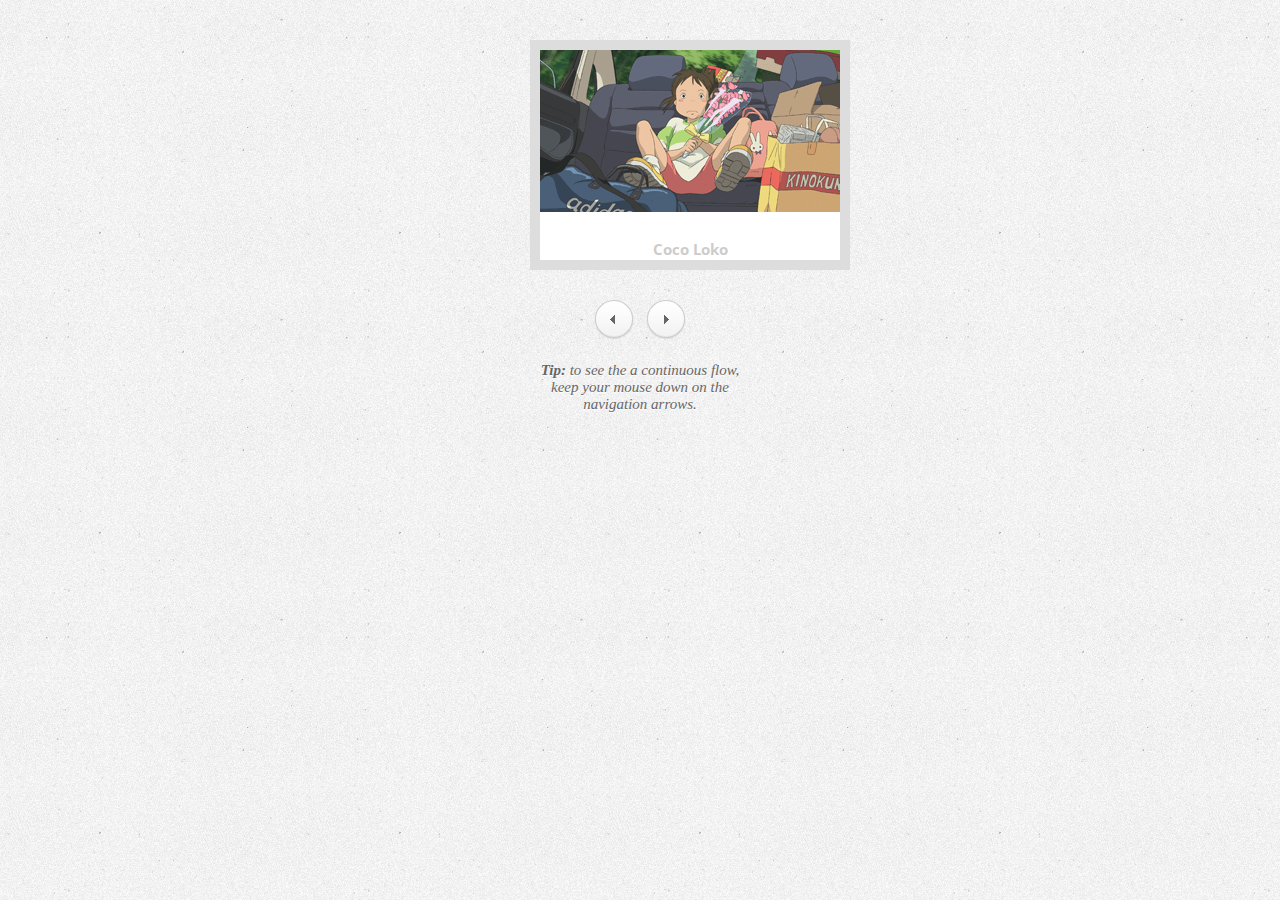
==== index.html @ 6f5627fe "[add]chihiro-image追加" ====
<!DOCTYPE html>
<html lang="en">
<head>
<meta charset="UTF-8" />
<meta http-equiv="X-UA-Compatible" content="IE=edge,chrome=1">
<title></title>
<meta name="viewport" content="width=device-width, initial-scale=1.0">
<meta name="description" content="" />
<meta name="keywords" content="" />
<meta name="author" content="Codrops" />
<link rel="shortcut icon" href="../favicon.ico">
<link href='http://fonts.googleapis.com/css?family=Open+Sans+Condensed:700,300' rel='stylesheet' type='text/css' />
<link rel="stylesheet" type="text/css" href="css/windy.css" />
<link rel="stylesheet" type="text/css" href="css/demo.css" />
<link rel="stylesheet" type="text/css" href="css/style.css" />
<script type="text/javascript" src="js/modernizr.custom.79639.js"></script>
<noscript><link rel="stylesheet" type="text/css" href="css/noJS.css" /></noscript>
</head>
<body>

<div class="container">



<section class="main">

<div class="windy-demo windy-demo-2">
<ul id="wi-el" class="wi-container">
<li><img src="images/demo2/thumb-chihiro001.png" alt="image1"/><h4>Coco Loko</h4></li>
<li><img src="images/demo2/thumb-chihiro002.png" alt="image2"/><h4>Vermouth Land</h4></li>
<li><img src="images/demo2/thumb-chihiro003.png" alt="image3"/><h4>Electrodynamics</h4></li>
<li><img src="images/demo2/thumb-chihiro004.png" alt="image4"/><h4>Retinal Bliss</h4></li>
<li><img src="images/demo2/thumb-chihiro005.png" alt="image5"/><h4>Disco Fever</h4></li>
<li><img src="images/demo2/thumb-chihiro006.png" alt="image6"/><h4>Serenity</h4></li>
<li><img src="images/demo2/thumb-chihiro007.png" alt="image7"/><h4>Dark Honor</h4></li>
<li><img src="images/demo2/thumb-chihiro008.png" alt="image8"/><h4>Nested Happiness</h4></li>
<li><img src="images/demo2/thumb-chihiro009.png" alt="image9"/><h4>Cherry Country</h4></li>
<li><img src="images/demo2/thumb-chihiro010.png" alt="image10"/><h4>Blossom Delight</h4></li>
<li><img src="images/demo2/thumb-chihiro011.png" alt="image11"/><h4>Heartbeat</h4></li>
<li><img src="images/demo2/thumb-chihiro012.png" alt="image12"/><h4>Inner Organs</h4></li>
<li><img src="images/demo2/thumb-chihiro013.png" alt="image13"/><h4>Wanted Darkness</h4></li>
<li><img src="images/demo2/thumb-chihiro014.png" alt="image14"/><h4>Blessed Fever</h4></li>
<li><img src="images/demo2/thumb-chihiro015.png" alt="image15"/><h4>Origins</h4></li>
<li><img src="images/demo2/thumb-chihiro016.png" alt="image16"/><h4>Fire Lime</h4></li>
<li><img src="images/demo2/thumb-chihiro017.png" alt="image17"/><h4>Host Rumor</h4></li>
<li><img src="images/demo2/thumb-chihiro018.png" alt="image1"/><h4>Coco Loko</h4></li>
<li><img src="images/demo2/thumb-chihiro019.png" alt="image2"/><h4>Vermouth Land</h4></li>
<li><img src="images/demo2/thumb-chihiro020.png" alt="image3"/><h4>Electrodynamics</h4></li>
<li><img src="images/demo2/thumb-chihiro021.png" alt="image4"/><h4>Retinal Bliss</h4></li>
<li><img src="images/demo2/thumb-chihiro022.png" alt="image5"/><h4>Disco Fever</h4></li>
<li><img src="images/demo2/thumb-chihiro023.png" alt="image6"/><h4>Serenity</h4></li>
<li><img src="images/demo2/thumb-chihiro024.png" alt="image7"/><h4>Dark Honor</h4></li>
<li><img src="images/demo2/thumb-chihiro025.png" alt="image8"/><h4>Nested Happiness</h4></li>
<li><img src="images/demo2/thumb-chihiro026.png" alt="image9"/><h4>Cherry Country</h4></li>
<li><img src="images/demo2/thumb-chihiro027.png" alt="image10"/><h4>Blossom Delight</h4></li>
<li><img src="images/demo2/thumb-chihiro028.png" alt="image11"/><h4>Heartbeat</h4></li>
<li><img src="images/demo2/thumb-chihiro029.png" alt="image12"/><h4>Inner Organs</h4></li>
<li><img src="images/demo2/thumb-chihiro030.png" alt="image13"/><h4>Wanted Darkness</h4></li>
<li><img src="images/demo2/thumb-chihiro031.png" alt="image14"/><h4>Blessed Fever</h4></li>
<li><img src="images/demo2/thumb-chihiro032.png" alt="image15"/><h4>Origins</h4></li>
<li><img src="images/demo2/thumb-chihiro033.png" alt="image16"/><h4>Fire Lime</h4></li>
<li><img src="images/demo2/thumb-chihiro034.png" alt="image17"/><h4>Host Rumor</h4></li>
<li><img src="images/demo2/thumb-chihiro035.png" alt="image1"/><h4>Coco Loko</h4></li>
<li><img src="images/demo2/thumb-chihiro036.png" alt="image2"/><h4>Vermouth Land</h4></li>
<li><img src="images/demo2/thumb-chihiro037.png" alt="image3"/><h4>Electrodynamics</h4></li>
<li><img src="images/demo2/thumb-chihiro038.png" alt="image4"/><h4>Retinal Bliss</h4></li>
<li><img src="images/demo2/thumb-chihiro039.png" alt="image5"/><h4>Disco Fever</h4></li>
<li><img src="images/demo2/thumb-chihiro040.png" alt="image6"/><h4>Serenity</h4></li>
<li><img src="images/demo2/thumb-chihiro041.png" alt="image7"/><h4>Dark Honor</h4></li>
<li><img src="images/demo2/thumb-chihiro042.png" alt="image8"/><h4>Nested Happiness</h4></li>
<li><img src="images/demo2/thumb-chihiro043.png" alt="image9"/><h4>Cherry Country</h4></li>
<li><img src="images/demo2/thumb-chihiro045.png" alt="image10"/><h4>Blossom Delight</h4></li>
<li><img src="images/demo2/thumb-chihiro046.png" alt="image11"/><h4>Heartbeat</h4></li>
<li><img src="images/demo2/thumb-chihiro047.png" alt="image12"/><h4>Inner Organs</h4></li>
<li><img src="images/demo2/thumb-chihiro048.png" alt="image13"/><h4>Wanted Darkness</h4></li>
<li><img src="images/demo2/thumb-chihiro049.png" alt="image14"/><h4>Blessed Fever</h4></li>
<li><img src="images/demo2/thumb-chihiro050.png" alt="image15"/><h4>Origins</h4></li>
</ul>
<nav>
<span id="nav-prev">prev</span>
<span id="nav-next">next</span>
</nav>
</div>
<p class="info"><strong>Tip:</strong> to see the a continuous flow, keep your mouse down on the navigation arrows.</p>
</section>

</div>
<script type="text/javascript" src="http://ajax.googleapis.com/ajax/libs/jquery/1.8.2/jquery.min.js"></script>
<script type="text/javascript" src="js/jquery.windy.js"></script>
<script type="text/javascript">
$(function() {

var $el = $( '#wi-el' ),
windy = $el.windy( {
// rotation and translation boundaries for the items transitions
boundaries : {
rotateX : { min : 40 , max : 90 },
rotateY : { min : -15 , max : 45 },
rotateZ : { min : -10 , max : 10 },
translateX : { min : -400 , max : 400 },
translateY : { min : -400 , max : 400 },
translateZ : { min : 350 , max : 550 }
}
} ),
allownavnext = false,
allownavprev = false;

$( '#nav-prev' ).on( 'mousedown', function( event ) {

allownavprev = true;
navprev();

} ).on( 'mouseup mouseleave', function( event ) {

allownavprev = false;

} );

$( '#nav-next' ).on( 'mousedown', function( event ) {

allownavnext = true;
navnext();

} ).on( 'mouseup mouseleave', function( event ) {

allownavnext = false;

} );

function navnext() {
if( allownavnext ) {
windy.next();
setTimeout( function() {
navnext();
}, 150 );
}
}

function navprev() {
if( allownavprev ) {
windy.prev();
setTimeout( function() {
navprev();
}, 150 );
}
}

});
</script>
</body>
</html>
---- css/windy.css ----
ul.wi-container {
  width: 190px;
  height: 300px;
  margin: 0 auto 30px;
  position: relative;
  padding: 0;
  list-style-type: none;
  -webkit-perspective: 1400px;
  -moz-perspective: 1400px;
  -ms-perspective: 1400px;
  -o-perspective: 1400px;
  perspective: 1400px;
}

ul.wi-container li {
  /* width: 100%; */
  height: 100%;
  display: none;
  margin: 0;
  position: absolute;
  top: 0;
  left: 0;
  background: #fff;
  padding: 20px;
  pointer-events: auto;
}

ul.wi-container li.wi-move {
  pointer-events: none;
  -webkit-transition: -webkit-transform 600ms ease, opacity 600ms ease,
    left 600ms ease, top 600ms ease;
  -moz-transition: -moz-transform 600ms ease, opacity 600ms ease,
    left 600ms ease, top 600ms ease;
  -o-transition: -o-transform 600ms ease, opacity 600ms ease, left 600ms ease,
    top 600ms ease;
  -ms-transition: -ms-transform 600ms ease, opacity 600ms ease, left 600ms ease,
    top 600ms ease;
  transition: transform 600ms ease, opacity 600ms ease, left 600ms ease,
    top 600ms ease;
}
---- css/demo.css ----
@import url('normalize.css');

/* General Demo Style */

body {
    font-family: 'Open Sans Condensed','Arial Narrow', serif;
    background: #ddd url(../images/bg.jpg) repeat top left;
    font-weight: 400;
    font-size: 15px;
    color: #333;
    -webkit-font-smoothing: antialiased;
    overflow-y: scroll;
    overflow-x: hidden;
}

a {
    color: #555;
    text-decoration: none;
}

.container {
    width: 100%;
    position: relative;
}

.main {
    width: 90%;
    margin: 0 auto;
    position: relative;
}

.container > header {
    margin: 10px;
    padding: 20px 10px 10px 10px;
    position: relative;
    display: block;
    text-shadow: 1px 1px 1px rgba(0,0,0,0.2);
    text-align: center;
}

.container > header h1 {
    font-size: 36px;
    line-height: 36px;
    margin: 0;
    position: relative;
    font-weight: 300;
    color: #666;
    text-shadow: 1px 1px 1px rgba(255,255,255,0.7);
}

.container > header h2 {
    font-size: 14px;
    font-weight: 300;
    margin: 0;
    padding: 15px 0 5px 0;
    color: #888;
    font-family: Cambria, Georgia, serif;
    font-style: italic;
    text-shadow: 1px 1px 1px rgba(255,255,255,0.9);
}

/* Header Style */

.codrops-top {
    line-height: 24px;
    font-size: 11px;
    background: #fff;
    background: rgba(255, 255, 255, 0.5);
    text-transform: uppercase;
    z-index: 9999;
    position: relative;
    font-family: Cambria, Georgia, serif;
    box-shadow: 1px 0px 2px rgba(0,0,0,0.2);
}

/* Clearfix hack by Nicolas Gallagher: http://nicolasgallagher.com/micro-clearfix-hack/ */

.codrops-top:before,
.codrops-top:after {
    content: " "; /* 1 */
    display: table; /* 2 */
}

.codrops-top:after {
    clear: both
}

/**
 * For IE 6/7 only
 * Include this rule to trigger hasLayout and contain floats.
 */

.codrops-top {
    *zoom: 1
}

.codrops-top a {
    padding: 0px 10px;
    letter-spacing: 1px;
    color: #333;
    display: inline-block;
}

.codrops-top a:hover {
    background: rgba(255,255,255,0.6)
}

.codrops-top span.right {
    float: right
}

.codrops-top span.right a {
    float: left;
    display: block;
}

/* Demo Buttons Style */

.codrops-demos {
    text-align: center;
    display: block;
    line-height: 30px;
    padding: 5px 0px;
}

.codrops-demos a {
    display: inline-block;
    margin: 0px 4px;
    padding: 0px 6px;
    color: #aaa;
    line-height: 20px;
    font-size: 13px;
    text-shadow: 1px 1px 1px #fff;
    border: 1px solid #fff;
    background: #ffffff; /* Old browsers */
    background: -moz-linear-gradient(top, #ffffff 0%, #f6f6f6 47%, #ededed 100%);
    background: -webkit-gradient(linear, left top, left bottom, color-stop(0%,#ffffff), color-stop(47%,#f6f6f6), color-stop(100%,#ededed)); /* Chrome,Safari4+ */
    background: -webkit-linear-gradient(top, #ffffff 0%,#f6f6f6 47%,#ededed 100%);
    background: -o-linear-gradient(top, #ffffff 0%,#f6f6f6 47%,#ededed 100%);
    background: -ms-linear-gradient(top, #ffffff 0%,#f6f6f6 47%,#ededed 100%);
    background: linear-gradient(top, #ffffff 0%,#f6f6f6 47%,#ededed 100%);
    filter: progid:DXImageTransform.Microsoft.gradient( startColorstr='#ffffff', endColorstr='#ededed',GradientType=0 ); /* IE6-9 */
    box-shadow: 0 1px 1px rgba(0, 0, 0, 0.1);
}

.codrops-demos a:hover {
    color: #333;
    background: #fff;
}

.codrops-demos a:active {
    background: #fff
}

.codrops-demos a.current-demo,
.codrops-demos a.current-demo:hover {
    background: #f0f0f0;
    border-color: #d9d9d9;
    color: #aaa;
    box-shadow: 0 1px 1px rgba(255,255,255,0.7);
    filter: progid:DXImageTransform.Microsoft.gradient( startColorstr='#f6f6f6', endColorstr='#f6f6f6',GradientType=0 ); /* IE6-9 */
}

p.info {
    font-family: Cambria, Georgia, serif;
    font-style: italic;
    color: #666;
    text-shadow: 0 1px 0 rgba(255,255,255,0.9);
    padding: 20px;
    display: block;
    clear: both;
    text-align: center;
    width: 240px;
    margin: 0 auto;
}
---- css/style.css ----
.windy-demo {
  width: 220px;
  margin: 40px auto;
  color: #aaa;
}

.windy-demo ul.wi-container {
  width: 220px;
  height: 230px;
  /* box-shadow: 0 1px 2px rgba(0, 0, 0, 0.2); */
}

.windy-demo li img {
  display: block;
}

.windy-demo h4 {
  padding: 0 10px;
  line-height: 74px;
  margin: 0;
  color: #ccc;
  text-align: center;
}

.windy-demo ul.wi-container:before,
.windy-demo ul.wi-container:after {
  content: "";
  position: absolute;
  z-index: -2;
  bottom: 15px;
  left: 10px;
  width: 50%;
  height: 20%;
  /* box-shadow: 0 15px 10px rgba(0, 0, 0, 0.7); */
  -webkit-transform: rotate(-3deg);
  -moz-transform: rotate(-3deg);
  -ms-transform: rotate(-3deg);
  -o-transform: rotate(-3deg);
  transform: rotate(-3deg);
}

.windy-demo ul.wi-container:after {
  right: 10px;
  left: auto;
  -webkit-transform: rotate(3deg);
  -moz-transform: rotate(3deg);
  -ms-transform: rotate(3deg);
  -o-transform: rotate(3deg);
  transform: rotate(3deg);
}

.windy-demo ul.wi-container li {
  padding: 0;
  border: 10px solid #ddd;
  -webkit-user-select: none;
  -khtml-user-select: none;
  -moz-user-select: none;
  -ms-user-select: none;
  user-select: none;
}

.windy-demo nav {
  position: relative;
  width: 100px;
  margin: 0 auto;
}

.windy-demo nav span {
  width: 42px;
  height: 42px;
  margin: 0 4px;
  float: left;
  background: url(../images/nav.png) no-repeat 100% 0;
  text-indent: -9000px;
  cursor: pointer;
  -webkit-user-select: none;
  -khtml-user-select: none;
  -moz-user-select: none;
  -ms-user-select: none;
  user-select: none;
}

.windy-demo nav span:first-child {
  background-position: 0 0;
}

.windy-demo nav span:active {
  background-position: 100% 2px;
}

.windy-demo nav span:first-child:active {
  background-position: 0 2px;
}
---- css/noJS.css ----
ul.wi-container {
	width: auto;
	height: auto;
	margin: 0 auto 30px;
	position: relative;
	padding: 0;
	list-style-type: none; 
}

ul.wi-container li {
	width: auto;
	height: auto;
	display: block;
	margin: 0 0 5px 0;
	position: relative;
}

.windy-demo nav {
	display: none;
}
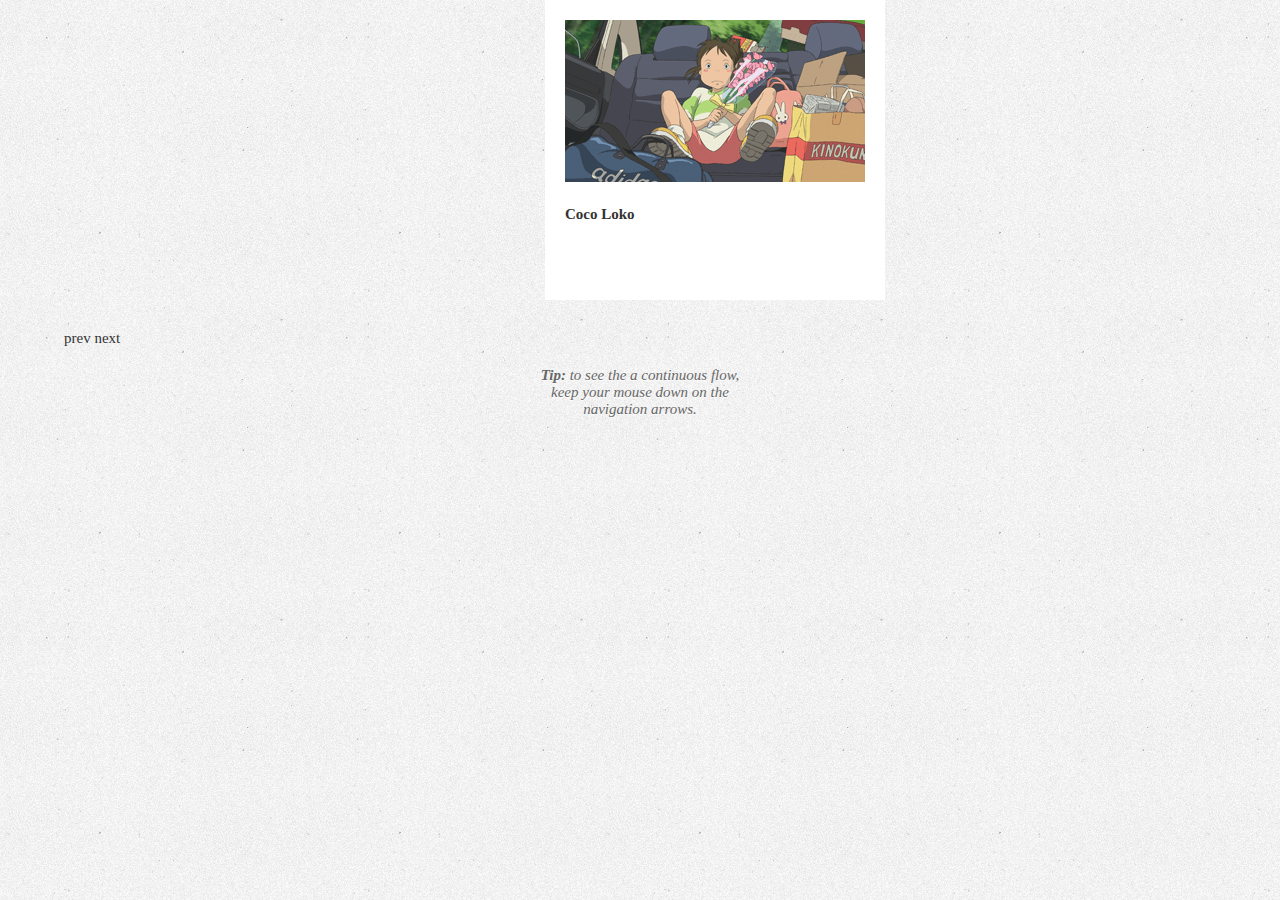
==== commit 867cc958: "[add]h4タグの改行" ====
--- a/index.html
+++ b/index.html
@@ -1,151 +1,303 @@
 <!DOCTYPE html>
 <html lang="en">
-<head>
-<meta charset="UTF-8" />
-<meta http-equiv="X-UA-Compatible" content="IE=edge,chrome=1">
-<title></title>
-<meta name="viewport" content="width=device-width, initial-scale=1.0">
-<meta name="description" content="" />
-<meta name="keywords" content="" />
-<meta name="author" content="Codrops" />
-<link rel="shortcut icon" href="../favicon.ico">
-<link href='http://fonts.googleapis.com/css?family=Open+Sans+Condensed:700,300' rel='stylesheet' type='text/css' />
-<link rel="stylesheet" type="text/css" href="css/windy.css" />
-<link rel="stylesheet" type="text/css" href="css/demo.css" />
-<link rel="stylesheet" type="text/css" href="css/style.css" />
-<script type="text/javascript" src="js/modernizr.custom.79639.js"></script>
-<noscript><link rel="stylesheet" type="text/css" href="css/noJS.css" /></noscript>
-</head>
-<body>
-
-<div class="container">
-
-
-
-<section class="main">
-
-<div class="windy-demo windy-demo-2">
-<ul id="wi-el" class="wi-container">
-<li><img src="images/demo2/thumb-chihiro001.png" alt="image1"/><h4>Coco Loko</h4></li>
-<li><img src="images/demo2/thumb-chihiro002.png" alt="image2"/><h4>Vermouth Land</h4></li>
-<li><img src="images/demo2/thumb-chihiro003.png" alt="image3"/><h4>Electrodynamics</h4></li>
-<li><img src="images/demo2/thumb-chihiro004.png" alt="image4"/><h4>Retinal Bliss</h4></li>
-<li><img src="images/demo2/thumb-chihiro005.png" alt="image5"/><h4>Disco Fever</h4></li>
-<li><img src="images/demo2/thumb-chihiro006.png" alt="image6"/><h4>Serenity</h4></li>
-<li><img src="images/demo2/thumb-chihiro007.png" alt="image7"/><h4>Dark Honor</h4></li>
-<li><img src="images/demo2/thumb-chihiro008.png" alt="image8"/><h4>Nested Happiness</h4></li>
-<li><img src="images/demo2/thumb-chihiro009.png" alt="image9"/><h4>Cherry Country</h4></li>
-<li><img src="images/demo2/thumb-chihiro010.png" alt="image10"/><h4>Blossom Delight</h4></li>
-<li><img src="images/demo2/thumb-chihiro011.png" alt="image11"/><h4>Heartbeat</h4></li>
-<li><img src="images/demo2/thumb-chihiro012.png" alt="image12"/><h4>Inner Organs</h4></li>
-<li><img src="images/demo2/thumb-chihiro013.png" alt="image13"/><h4>Wanted Darkness</h4></li>
-<li><img src="images/demo2/thumb-chihiro014.png" alt="image14"/><h4>Blessed Fever</h4></li>
-<li><img src="images/demo2/thumb-chihiro015.png" alt="image15"/><h4>Origins</h4></li>
-<li><img src="images/demo2/thumb-chihiro016.png" alt="image16"/><h4>Fire Lime</h4></li>
-<li><img src="images/demo2/thumb-chihiro017.png" alt="image17"/><h4>Host Rumor</h4></li>
-<li><img src="images/demo2/thumb-chihiro018.png" alt="image1"/><h4>Coco Loko</h4></li>
-<li><img src="images/demo2/thumb-chihiro019.png" alt="image2"/><h4>Vermouth Land</h4></li>
-<li><img src="images/demo2/thumb-chihiro020.png" alt="image3"/><h4>Electrodynamics</h4></li>
-<li><img src="images/demo2/thumb-chihiro021.png" alt="image4"/><h4>Retinal Bliss</h4></li>
-<li><img src="images/demo2/thumb-chihiro022.png" alt="image5"/><h4>Disco Fever</h4></li>
-<li><img src="images/demo2/thumb-chihiro023.png" alt="image6"/><h4>Serenity</h4></li>
-<li><img src="images/demo2/thumb-chihiro024.png" alt="image7"/><h4>Dark Honor</h4></li>
-<li><img src="images/demo2/thumb-chihiro025.png" alt="image8"/><h4>Nested Happiness</h4></li>
-<li><img src="images/demo2/thumb-chihiro026.png" alt="image9"/><h4>Cherry Country</h4></li>
-<li><img src="images/demo2/thumb-chihiro027.png" alt="image10"/><h4>Blossom Delight</h4></li>
-<li><img src="images/demo2/thumb-chihiro028.png" alt="image11"/><h4>Heartbeat</h4></li>
-<li><img src="images/demo2/thumb-chihiro029.png" alt="image12"/><h4>Inner Organs</h4></li>
-<li><img src="images/demo2/thumb-chihiro030.png" alt="image13"/><h4>Wanted Darkness</h4></li>
-<li><img src="images/demo2/thumb-chihiro031.png" alt="image14"/><h4>Blessed Fever</h4></li>
-<li><img src="images/demo2/thumb-chihiro032.png" alt="image15"/><h4>Origins</h4></li>
-<li><img src="images/demo2/thumb-chihiro033.png" alt="image16"/><h4>Fire Lime</h4></li>
-<li><img src="images/demo2/thumb-chihiro034.png" alt="image17"/><h4>Host Rumor</h4></li>
-<li><img src="images/demo2/thumb-chihiro035.png" alt="image1"/><h4>Coco Loko</h4></li>
-<li><img src="images/demo2/thumb-chihiro036.png" alt="image2"/><h4>Vermouth Land</h4></li>
-<li><img src="images/demo2/thumb-chihiro037.png" alt="image3"/><h4>Electrodynamics</h4></li>
-<li><img src="images/demo2/thumb-chihiro038.png" alt="image4"/><h4>Retinal Bliss</h4></li>
-<li><img src="images/demo2/thumb-chihiro039.png" alt="image5"/><h4>Disco Fever</h4></li>
-<li><img src="images/demo2/thumb-chihiro040.png" alt="image6"/><h4>Serenity</h4></li>
-<li><img src="images/demo2/thumb-chihiro041.png" alt="image7"/><h4>Dark Honor</h4></li>
-<li><img src="images/demo2/thumb-chihiro042.png" alt="image8"/><h4>Nested Happiness</h4></li>
-<li><img src="images/demo2/thumb-chihiro043.png" alt="image9"/><h4>Cherry Country</h4></li>
-<li><img src="images/demo2/thumb-chihiro045.png" alt="image10"/><h4>Blossom Delight</h4></li>
-<li><img src="images/demo2/thumb-chihiro046.png" alt="image11"/><h4>Heartbeat</h4></li>
-<li><img src="images/demo2/thumb-chihiro047.png" alt="image12"/><h4>Inner Organs</h4></li>
-<li><img src="images/demo2/thumb-chihiro048.png" alt="image13"/><h4>Wanted Darkness</h4></li>
-<li><img src="images/demo2/thumb-chihiro049.png" alt="image14"/><h4>Blessed Fever</h4></li>
-<li><img src="images/demo2/thumb-chihiro050.png" alt="image15"/><h4>Origins</h4></li>
-</ul>
-<nav>
-<span id="nav-prev">prev</span>
-<span id="nav-next">next</span>
-</nav>
-</div>
-<p class="info"><strong>Tip:</strong> to see the a continuous flow, keep your mouse down on the navigation arrows.</p>
-</section>
-
-</div>
-<script type="text/javascript" src="http://ajax.googleapis.com/ajax/libs/jquery/1.8.2/jquery.min.js"></script>
-<script type="text/javascript" src="js/jquery.windy.js"></script>
-<script type="text/javascript">
-$(function() {
-
-var $el = $( '#wi-el' ),
-windy = $el.windy( {
-// rotation and translation boundaries for the items transitions
-boundaries : {
-rotateX : { min : 40 , max : 90 },
-rotateY : { min : -15 , max : 45 },
-rotateZ : { min : -10 , max : 10 },
-translateX : { min : -400 , max : 400 },
-translateY : { min : -400 , max : 400 },
-translateZ : { min : 350 , max : 550 }
-}
-} ),
-allownavnext = false,
-allownavprev = false;
-
-$( '#nav-prev' ).on( 'mousedown', function( event ) {
-
-allownavprev = true;
-navprev();
-
-} ).on( 'mouseup mouseleave', function( event ) {
-
-allownavprev = false;
-
-} );
-
-$( '#nav-next' ).on( 'mousedown', function( event ) {
-
-allownavnext = true;
-navnext();
-
-} ).on( 'mouseup mouseleave', function( event ) {
-
-allownavnext = false;
-
-} );
-
-function navnext() {
-if( allownavnext ) {
-windy.next();
-setTimeout( function() {
-navnext();
-}, 150 );
-}
-}
-
-function navprev() {
-if( allownavprev ) {
-windy.prev();
-setTimeout( function() {
-navprev();
-}, 150 );
-}
-}
-
-});
-</script>
-</body>
+  <head>
+    <meta charset="UTF-8" />
+    <meta http-equiv="X-UA-Compatible" content="IE=edge,chrome=1" />
+    <title>windy</title>
+    <meta name="viewport" content="width=device-width, initial-scale=1.0" />
+    <meta name="description" content="" />
+    <meta name="keywords" content="" />
+    <meta name="author" content="Codrops" />
+    <link rel="shortcut icon" href="../favicon.ico" />
+
+    <link rel="stylesheet" type="text/css" href="css/windy.css" />
+    <link rel="stylesheet" type="text/css" href="css/demo.css" />
+    <link rel="stylesheet" type="text/css" href="css/style2.css" />
+    <script type="text/javascript" src="js/modernizr.custom.79639.js"></script>
+    <noscript
+      ><link rel="stylesheet" type="text/css" href="css/noJS.css"
+    /></noscript>
+  </head>
+  <body>
+    <div class="container">
+      <section class="main">
+        <div class="windy-demo windy-demo-2">
+          <ul id="wi-el" class="wi-container">
+            <li>
+              <img src="images/demo2/thumb-chihiro001.png" alt="image1" />
+              <h4>Coco Loko</h4>
+            </li>
+            <li>
+              <img src="images/demo2/thumb-chihiro002.png" alt="image2" />
+              <h4>Vermouth Land</h4>
+            </li>
+            <li>
+              <img src="images/demo2/thumb-chihiro003.png" alt="image3" />
+              <h4>Electrodynamics</h4>
+            </li>
+            <li>
+              <img src="images/demo2/thumb-chihiro004.png" alt="image4" />
+              <h4>Retinal Bliss</h4>
+            </li>
+            <li>
+              <img src="images/demo2/thumb-chihiro005.png" alt="image5" />
+              <h4>Disco Fever</h4>
+            </li>
+
+            <li>
+              <img src="images/demo2/thumb-chihiro006.png" alt="image6" />
+              <h4>Serenity</h4>
+            </li>
+            <l i
+              ><img src="images/demo2/thumb-chihiro007.png" alt="image7" />
+              <h4>Dark Honor</h4></l
+            >
+
+            <li>
+              <img src="images/demo2/thumb-chihiro008.png" alt="image8" />
+              <h4>Nested Happiness</h4>
+            </li>
+            <li>
+              <img src="images/demo2/thumb-chihiro009.png" alt="image9" />
+              <h4>Cherry Country</h4>
+            </li>
+            <li>
+              <img src="images/demo2/thumb-chihiro010.png" alt="image10" />
+              <h4>Blossom Delight</h4>
+            </li>
+            <li>
+              <img src="images/demo2/thumb-chihiro011.png" alt="image11" />
+              <h4>Heartbeat</h4>
+            </li>
+            <li>
+              <img src="images/demo2/thumb-chihiro012.png" alt="image12" />
+              <h4>Inner Organs</h4>
+            </li>
+            <li>
+              <img src="images/demo2/thumb-chihiro013.png" alt="image13" />
+              <h4>Wanted Darkness</h4>
+            </li>
+            <li>
+              <img src="images/demo2/thumb-chihiro014.png" alt="image14" />
+              <h4>Blessed Fever</h4>
+            </li>
+            <li>
+              <img src="images/demo2/thumb-chihiro015.png" alt="image15" />
+              <h4>Origins</h4>
+            </li>
+            <li>
+              <img src="images/demo2/thumb-chihiro016.png" alt="image16" />
+              <h4>Fire Lime</h4>
+            </li>
+            <li>
+              <img src="images/demo2/thumb-chihiro017.png" alt="image17" />
+              <h4>Host Rumor</h4>
+            </li>
+
+            <li>
+              <img src="images/demo2/thumb-chihiro018.png" alt="image1" />
+              <h4>Coco Loko</h4>
+            </li>
+            <li>
+              <img src="images/demo2/thumb-chihiro019.png" alt="image2" />
+              <h4>Vermouth Land</h4>
+            </li>
+            <li>
+              <img src="images/demo2/thumb-chihiro020.png" alt="image3" />
+              <h4>Electrodynamics</h4>
+            </li>
+            <li>
+              <img src="images/demo2/thumb-chihiro021.png" alt="image4" />
+              <h4>Retinal Bliss</h4>
+            </li>
+            <li>
+              <img src="images/demo2/thumb-chihiro022.png" alt="image5" />
+              <h4>Disco Fever</h4>
+            </li>
+
+            <li>
+              <img src="images/demo2/thumb-chihiro023.png" alt="image6" />
+              <h4>Serenity</h4>
+            </li>
+            <li>
+              <img src="images/demo2/thumb-chihiro024.png" alt="image7" />
+              <h4>Dark Honor</h4>
+            </li>
+
+            <li>
+              <img src="images/demo2/thumb-chihiro025.png" alt="image8" />
+              <h4>Nested Happiness</h4>
+            </li>
+
+            <li>
+              <img src="images/demo2/thumb-chihiro026.png" alt="image9" />
+              <h4>Cherry Country</h4>
+            </li>
+            <li>
+              <img src="images/demo2/thumb-chihiro027.png" alt="image10" />
+              <h4>Blossom Delight</h4>
+            </li>
+            <li>
+              <img src="images/demo2/thumb-chihiro028.png" alt="image11" />
+              <h4>Heartbeat</h4>
+            </li>
+            <li>
+              <img src="images/demo2/thumb-chihiro029.png" alt="image12" />
+              <h4>Inner Organs</h4>
+            </li>
+            <li>
+              <img src="images/demo2/thumb-chihiro030.png" alt="image13" />
+              <h4>Wanted Darkness</h4>
+            </li>
+            <li>
+              <img src="images/demo2/thumb-chihiro031.png" alt="image14" />
+              <h4>Blessed Fever</h4>
+            </li>
+            <li>
+              <img src="images/demo2/thumb-chihiro032.png" alt="image15" />
+              <h4>Origins</h4>
+            </li>
+            <li>
+              <img src="images/demo2/thumb-chihiro033.png" alt="image16" />
+              <h4>Fire Lime</h4>
+            </li>
+            <li>
+              <img src="images/demo2/thumb-chihiro034.png" alt="image17" />
+              <h4>Host Rumor</h4>
+            </li>
+
+            <li>
+              <img src="images/demo2/thumb-chihiro035.png" alt="image1" />
+              <h4>Coco Loko</h4>
+            </li>
+            <li>
+              <img src="images/demo2/thumb-chihiro036.png" alt="image2" />
+              <h4>Vermouth Land</h4>
+            </li>
+            <li>
+              <img src="images/demo2/thumb-chihiro037.png" alt="image3" />
+              <h4>Electrodynamics</h4>
+            </li>
+            <li>
+              <img src="images/demo2/thumb-chihiro038.png" alt="image4" />
+              <h4>Retinal Bliss</h4>
+            </li>
+            <li>
+              <img src="images/demo2/thumb-chihiro039.png" alt="image5" />
+              <h4>Disco Fever</h4>
+            </li>
+
+            <li>
+              <img src="images/demo2/thumb-chihiro040.png" alt="image6" />
+              <h4>Serenity</h4>
+            </li>
+            <li>
+              <img src="images/demo2/thumb-chihiro041.png" alt="image7" />
+              <h4>Dark Honor</h4>
+            </li>
+
+            <li>
+              <img src="images/demo2/thumb-chihiro042.png" alt="image8" />
+              <h4>Nested Happiness</h4>
+            </li>
+            <li>
+              <img src="images/demo2/thumb-chihiro043.png" alt="image9" />
+              <h4>Cherry Country</h4>
+            </li>
+            <li>
+              <img src="images/demo2/thumb-chihiro045.png" alt="image10" />
+              <h4>Blossom Delight</h4>
+            </li>
+            <li>
+              <img src="images/demo2/thumb-chihiro046.png" alt="image11" />
+              <h4>Heartbeat</h4>
+            </li>
+            <li>
+              <img src="images/demo2/thumb-chihiro047.png" alt="image12" />
+              <h4>Inner Organs</h4>
+            </li>
+            <li>
+              <img src="images/demo2/thumb-chihiro048.png" alt="image13" />
+              <h4>Wanted Darkness</h4>
+            </li>
+            <li>
+              <img src="images/demo2/thumb-chihiro049.png" alt="image14" />
+              <h4>Blessed Fever</h4>
+            </li>
+            <li>
+              <img src="images/demo2/thumb-chihiro050.png" alt="image15" />
+              <h4>Origins</h4>
+            </li>
+          </ul>
+          <nav>
+            <span id="nav-prev">prev</span>
+            <span id="nav-next">next</span>
+          </nav>
+        </div>
+        <p class="info">
+          <strong>Tip:</strong> to see the a continuous flow, keep your mouse
+          down on the navigation arrows.
+        </p>
+      </section>
+    </div>
+    <script
+      type="text/javascript"
+      src="http://ajax.googleapis.com/ajax/libs/jquery/1.8.2/jquery.min.js"
+    ></script>
+    <script type="text/javascript" src="js/jquery.windy.js"></script>
+    <script type="text/javascript">
+      $(function () {
+        var $el = $("#wi-el"),
+          windy = $el.windy({
+            // rotation and translation boundaries for the items transitions
+            boundaries: {
+              rotateX: { min: 40, max: 90 },
+              rotateY: { min: -15, max: 45 },
+              rotateZ: { min: -10, max: 10 },
+              translateX: { min: -400, max: 400 },
+              translateY: { min: -400, max: 400 },
+              translateZ: { min: 350, max: 550 },
+            },
+          }),
+          allownavnext = false,
+          allownavprev = false;
+
+        $("#nav-prev")
+          .on("mousedown", function (event) {
+            allownavprev = true;
+            navprev();
+          })
+          .on("mouseup mouseleave", function (event) {
+            allownavprev = false;
+          });
+
+        $("#nav-next")
+          .on("mousedown", function (event) {
+            allownavnext = true;
+            navnext();
+          })
+          .on("mouseup mouseleave", function (event) {
+            allownavnext = false;
+          });
+
+        function navnext() {
+          if (allownavnext) {
+            windy.next();
+            setTimeout(function () {
+              navnext();
+            }, 150);
+          }
+        }
+
+        function navprev() {
+          if (allownavprev) {
+            windy.prev();
+            setTimeout(function () {
+              navprev();
+            }, 150);
+          }
+        }
+      });
+    </script>
+  </body>
 </html>
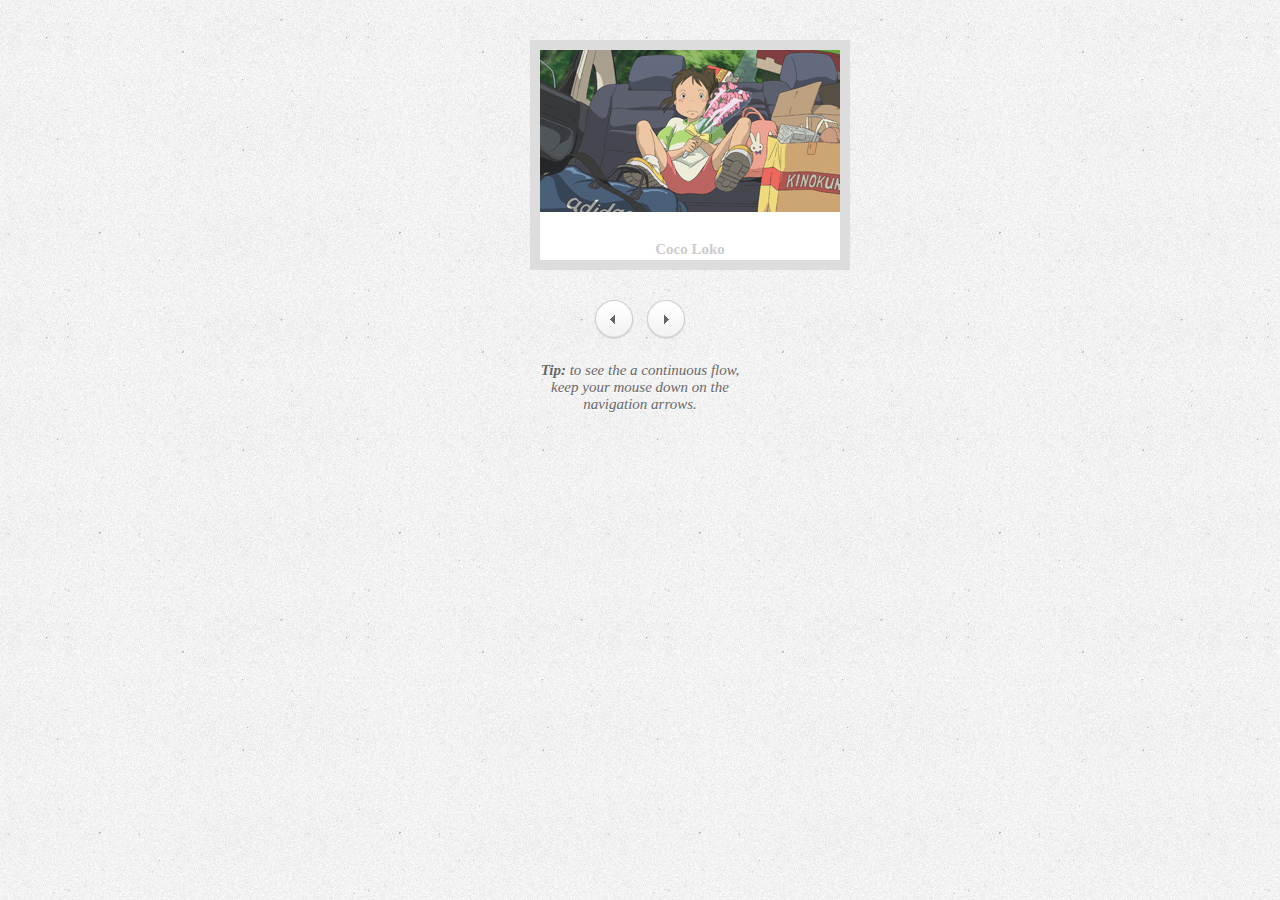
==== commit 3656aa83: "[add]style.cssの修正" ====
--- a/index.html
+++ b/index.html
@@ -12,7 +12,7 @@
 
     <link rel="stylesheet" type="text/css" href="css/windy.css" />
     <link rel="stylesheet" type="text/css" href="css/demo.css" />
-    <link rel="stylesheet" type="text/css" href="css/style2.css" />
+    <link rel="stylesheet" type="text/css" href="css/style.css" />
     <script type="text/javascript" src="js/modernizr.custom.79639.js"></script>
     <noscript
       ><link rel="stylesheet" type="text/css" href="css/noJS.css"
--- a/css/style.css
+++ b/css/style.css
@@ -0,0 +1,93 @@
+.windy-demo {
+  width: 220px;
+  margin: 40px auto;
+  color: #aaa;
+}
+
+.windy-demo ul.wi-container {
+  width: 220px;
+  height: 230px;
+  /* box-shadow: 0 1px 2px rgba(0, 0, 0, 0.2); */
+}
+
+.windy-demo li img {
+  display: block;
+}
+
+.windy-demo h4 {
+  padding: 0 10px;
+  line-height: 74px;
+  margin: 0;
+  color: #ccc;
+  text-align: center;
+}
+
+.windy-demo ul.wi-container:before,
+.windy-demo ul.wi-container:after {
+  content: "";
+  position: absolute;
+  z-index: -2;
+  bottom: 15px;
+  left: 10px;
+  width: 50%;
+  height: 20%;
+  /* box-shadow: 0 15px 10px rgba(0, 0, 0, 0.7); */
+  -webkit-transform: rotate(-3deg);
+  -moz-transform: rotate(-3deg);
+  -ms-transform: rotate(-3deg);
+  -o-transform: rotate(-3deg);
+  transform: rotate(-3deg);
+}
+
+.windy-demo ul.wi-container:after {
+  right: 10px;
+  left: auto;
+  -webkit-transform: rotate(3deg);
+  -moz-transform: rotate(3deg);
+  -ms-transform: rotate(3deg);
+  -o-transform: rotate(3deg);
+  transform: rotate(3deg);
+}
+
+.windy-demo ul.wi-container li {
+  padding: 0;
+  border: 10px solid #ddd;
+  -webkit-user-select: none;
+  -khtml-user-select: none;
+  -moz-user-select: none;
+  -ms-user-select: none;
+  user-select: none;
+}
+
+.windy-demo nav {
+  position: relative;
+  width: 100px;
+  margin: 0 auto;
+}
+
+.windy-demo nav span {
+  width: 42px;
+  height: 42px;
+  margin: 0 4px;
+  float: left;
+  background: url(../images/nav.png) no-repeat 100% 0;
+  text-indent: -9000px;
+  cursor: pointer;
+  -webkit-user-select: none;
+  -khtml-user-select: none;
+  -moz-user-select: none;
+  -ms-user-select: none;
+  user-select: none;
+}
+
+.windy-demo nav span:first-child {
+  background-position: 0 0;
+}
+
+.windy-demo nav span:active {
+  background-position: 100% 2px;
+}
+
+.windy-demo nav span:first-child:active {
+  background-position: 0 2px;
+}
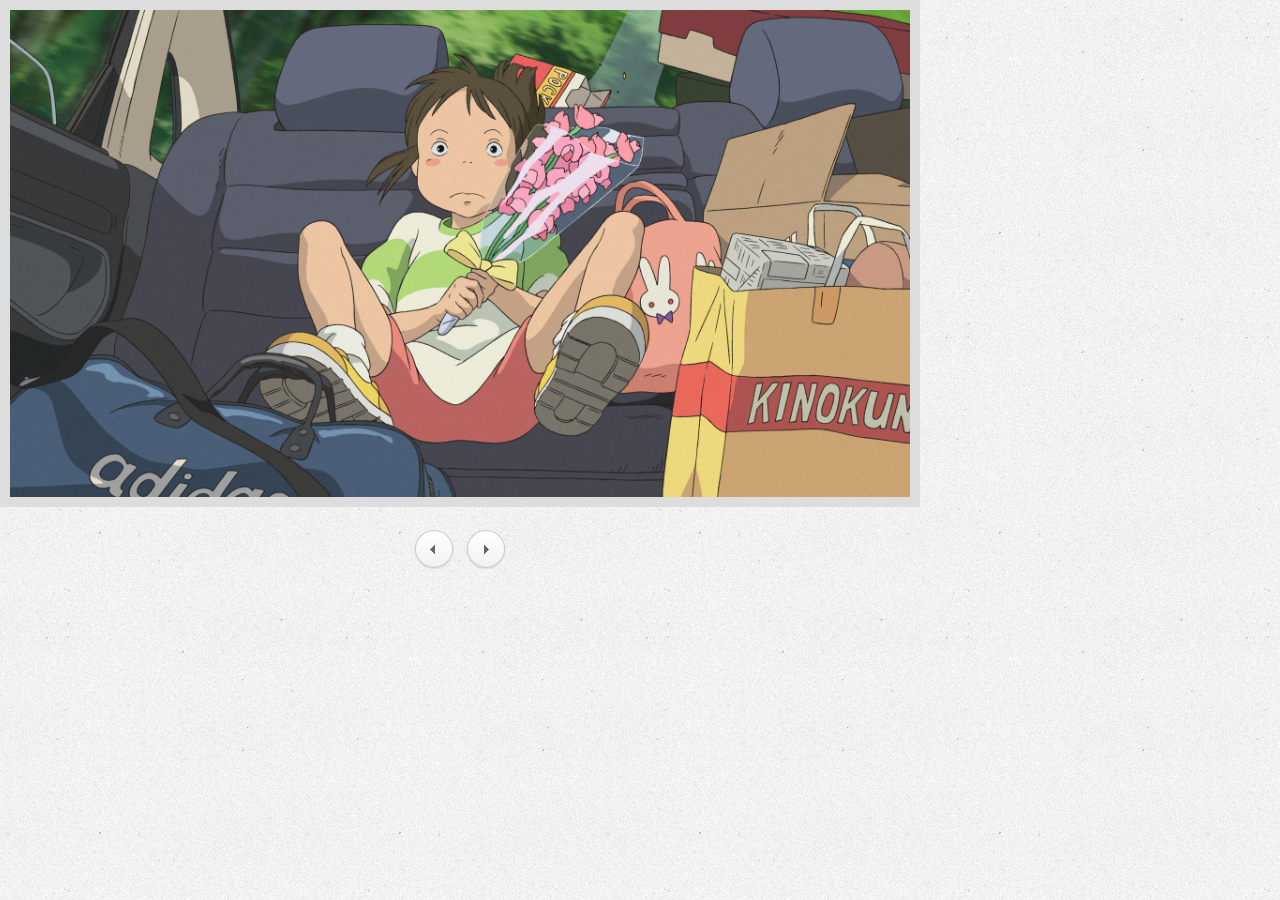
==== commit 828f8033: "[add]表示の調整" ====
--- a/index.html
+++ b/index.html
@@ -19,227 +19,229 @@
     /></noscript>
   </head>
   <body>
-    <div class="container">
-      <section class="main">
-        <div class="windy-demo windy-demo-2">
-          <ul id="wi-el" class="wi-container">
-            <li>
-              <img src="images/demo2/thumb-chihiro001.png" alt="image1" />
-              <h4>Coco Loko</h4>
-            </li>
-            <li>
-              <img src="images/demo2/thumb-chihiro002.png" alt="image2" />
-              <h4>Vermouth Land</h4>
-            </li>
-            <li>
-              <img src="images/demo2/thumb-chihiro003.png" alt="image3" />
-              <h4>Electrodynamics</h4>
-            </li>
-            <li>
-              <img src="images/demo2/thumb-chihiro004.png" alt="image4" />
-              <h4>Retinal Bliss</h4>
-            </li>
-            <li>
-              <img src="images/demo2/thumb-chihiro005.png" alt="image5" />
-              <h4>Disco Fever</h4>
-            </li>
-
-            <li>
-              <img src="images/demo2/thumb-chihiro006.png" alt="image6" />
-              <h4>Serenity</h4>
-            </li>
-            <l i
-              ><img src="images/demo2/thumb-chihiro007.png" alt="image7" />
-              <h4>Dark Honor</h4></l
+    <div class="windy-wrap">
+      <div class="windy-demo windy-demo-2">
+        <!-- <div class="windy-demo"> -->
+        <ul id="wi-el" class="wi-container">
+          <li>
+            <img src="images/chihiro/chihiro001.jpg" alt="image1" />
+            <!-- <h4>Coco Loko</h4> -->
+          </li>
+          <li>
+            <img src="images/chihiro/chihiro002.jpg" alt="image2" />
+            <!-- <h4>Vermouth Land</h4> -->
+          </li>
+          <li>
+            <img src="images/chihiro/chihiro003.jpg" alt="image3" />
+            <!-- <h4>Electrodynamics</h4> -->
+          </li>
+          <li>
+            <img src="images/chihiro/chihiro004.jpg" alt="image4" />
+            <!-- <h4>Retinal Bliss</h4> -->
+          </li>
+          <li>
+            <img src="images/chihiro/chihiro005.jpg" alt="image5" />
+            <!-- <h4>Disco Fever</h4> -->
+          </li>
+
+          <li>
+            <img src="images/chihiro/chihiro006.jpg" alt="image6" />
+            <!-- <h4>Serenity</h4> -->
+          </li>
+          <li>
+            <img src="images/chihiro/chihiro007.jpg" alt="image7" />
+            <!-- <h4>Dark Honor</h4></l -->
             >
-
-            <li>
-              <img src="images/demo2/thumb-chihiro008.png" alt="image8" />
-              <h4>Nested Happiness</h4>
-            </li>
-            <li>
-              <img src="images/demo2/thumb-chihiro009.png" alt="image9" />
-              <h4>Cherry Country</h4>
-            </li>
-            <li>
-              <img src="images/demo2/thumb-chihiro010.png" alt="image10" />
-              <h4>Blossom Delight</h4>
-            </li>
-            <li>
-              <img src="images/demo2/thumb-chihiro011.png" alt="image11" />
-              <h4>Heartbeat</h4>
-            </li>
-            <li>
-              <img src="images/demo2/thumb-chihiro012.png" alt="image12" />
-              <h4>Inner Organs</h4>
-            </li>
-            <li>
-              <img src="images/demo2/thumb-chihiro013.png" alt="image13" />
-              <h4>Wanted Darkness</h4>
-            </li>
-            <li>
-              <img src="images/demo2/thumb-chihiro014.png" alt="image14" />
-              <h4>Blessed Fever</h4>
-            </li>
-            <li>
-              <img src="images/demo2/thumb-chihiro015.png" alt="image15" />
-              <h4>Origins</h4>
-            </li>
-            <li>
-              <img src="images/demo2/thumb-chihiro016.png" alt="image16" />
-              <h4>Fire Lime</h4>
-            </li>
-            <li>
-              <img src="images/demo2/thumb-chihiro017.png" alt="image17" />
-              <h4>Host Rumor</h4>
-            </li>
-
-            <li>
-              <img src="images/demo2/thumb-chihiro018.png" alt="image1" />
-              <h4>Coco Loko</h4>
-            </li>
-            <li>
-              <img src="images/demo2/thumb-chihiro019.png" alt="image2" />
-              <h4>Vermouth Land</h4>
-            </li>
-            <li>
-              <img src="images/demo2/thumb-chihiro020.png" alt="image3" />
-              <h4>Electrodynamics</h4>
-            </li>
-            <li>
-              <img src="images/demo2/thumb-chihiro021.png" alt="image4" />
-              <h4>Retinal Bliss</h4>
-            </li>
-            <li>
-              <img src="images/demo2/thumb-chihiro022.png" alt="image5" />
-              <h4>Disco Fever</h4>
-            </li>
-
-            <li>
-              <img src="images/demo2/thumb-chihiro023.png" alt="image6" />
-              <h4>Serenity</h4>
-            </li>
-            <li>
-              <img src="images/demo2/thumb-chihiro024.png" alt="image7" />
-              <h4>Dark Honor</h4>
-            </li>
-
-            <li>
-              <img src="images/demo2/thumb-chihiro025.png" alt="image8" />
-              <h4>Nested Happiness</h4>
-            </li>
-
-            <li>
-              <img src="images/demo2/thumb-chihiro026.png" alt="image9" />
-              <h4>Cherry Country</h4>
-            </li>
-            <li>
-              <img src="images/demo2/thumb-chihiro027.png" alt="image10" />
-              <h4>Blossom Delight</h4>
-            </li>
-            <li>
-              <img src="images/demo2/thumb-chihiro028.png" alt="image11" />
-              <h4>Heartbeat</h4>
-            </li>
-            <li>
-              <img src="images/demo2/thumb-chihiro029.png" alt="image12" />
-              <h4>Inner Organs</h4>
-            </li>
-            <li>
-              <img src="images/demo2/thumb-chihiro030.png" alt="image13" />
-              <h4>Wanted Darkness</h4>
-            </li>
-            <li>
-              <img src="images/demo2/thumb-chihiro031.png" alt="image14" />
-              <h4>Blessed Fever</h4>
-            </li>
-            <li>
-              <img src="images/demo2/thumb-chihiro032.png" alt="image15" />
-              <h4>Origins</h4>
-            </li>
-            <li>
-              <img src="images/demo2/thumb-chihiro033.png" alt="image16" />
-              <h4>Fire Lime</h4>
-            </li>
-            <li>
-              <img src="images/demo2/thumb-chihiro034.png" alt="image17" />
-              <h4>Host Rumor</h4>
-            </li>
-
-            <li>
-              <img src="images/demo2/thumb-chihiro035.png" alt="image1" />
-              <h4>Coco Loko</h4>
-            </li>
-            <li>
-              <img src="images/demo2/thumb-chihiro036.png" alt="image2" />
-              <h4>Vermouth Land</h4>
-            </li>
-            <li>
-              <img src="images/demo2/thumb-chihiro037.png" alt="image3" />
-              <h4>Electrodynamics</h4>
-            </li>
-            <li>
-              <img src="images/demo2/thumb-chihiro038.png" alt="image4" />
-              <h4>Retinal Bliss</h4>
-            </li>
-            <li>
-              <img src="images/demo2/thumb-chihiro039.png" alt="image5" />
-              <h4>Disco Fever</h4>
-            </li>
-
-            <li>
-              <img src="images/demo2/thumb-chihiro040.png" alt="image6" />
-              <h4>Serenity</h4>
-            </li>
-            <li>
-              <img src="images/demo2/thumb-chihiro041.png" alt="image7" />
-              <h4>Dark Honor</h4>
-            </li>
-
-            <li>
-              <img src="images/demo2/thumb-chihiro042.png" alt="image8" />
-              <h4>Nested Happiness</h4>
-            </li>
-            <li>
-              <img src="images/demo2/thumb-chihiro043.png" alt="image9" />
-              <h4>Cherry Country</h4>
-            </li>
-            <li>
-              <img src="images/demo2/thumb-chihiro045.png" alt="image10" />
-              <h4>Blossom Delight</h4>
-            </li>
-            <li>
-              <img src="images/demo2/thumb-chihiro046.png" alt="image11" />
-              <h4>Heartbeat</h4>
-            </li>
-            <li>
-              <img src="images/demo2/thumb-chihiro047.png" alt="image12" />
-              <h4>Inner Organs</h4>
-            </li>
-            <li>
-              <img src="images/demo2/thumb-chihiro048.png" alt="image13" />
-              <h4>Wanted Darkness</h4>
-            </li>
-            <li>
-              <img src="images/demo2/thumb-chihiro049.png" alt="image14" />
-              <h4>Blessed Fever</h4>
-            </li>
-            <li>
-              <img src="images/demo2/thumb-chihiro050.png" alt="image15" />
-              <h4>Origins</h4>
-            </li>
-          </ul>
+          </li>
+
+          <li>
+            <img src="images/chihiro/chihiro008.jpg" alt="image8" />
+            <!-- <h4>Nested Happiness</h4> -->
+          </li>
+          <li>
+            <img src="images/chihiro/chihiro009.jpg" alt="image9" />
+            <!-- <h4>Cherry Country</h4> -->
+          </li>
+          <li>
+            <img src="images/chihiro/chihiro010.jpg" alt="image10" />
+            <!-- <h4>Blossom Delight</h4> -->
+          </li>
+          <li>
+            <img src="images/chihiro/chihiro011.jpg" alt="image11" />
+            <!-- <h4>Heartbeat</h4> -->
+          </li>
+          <li>
+            <img src="images/chihiro/chihiro012.jpg" alt="image12" />
+            <!-- <h4>Inner Organs</h4> -->
+          </li>
+          <li>
+            <img src="images/chihiro/chihiro013.jpg" alt="image13" />
+            <!-- <h4>Wanted Darkness</h4> -->
+          </li>
+          <li>
+            <img src="images/chihiro/chihiro014.jpg" alt="image14" />
+            <!-- <h4>Blessed Fever</h4> -->
+          </li>
+          <li>
+            <img src="images/chihiro/chihiro015.jpg" alt="image15" />
+            <!-- <h4>Origins</h4> -->
+          </li>
+          <li>
+            <img src="images/chihiro/chihiro016.jpg" alt="image16" />
+            <!-- <h4>Fire Lime</h4> -->
+          </li>
+          <li>
+            <img src="images/chihiro/chihiro017.jpg" alt="image17" />
+            <!-- <h4>Host Rumor</h4> -->
+          </li>
+
+          <li>
+            <img src="images/chihiro/chihiro018.jpg" alt="image1" />
+            <!-- <h4>Coco Loko</h4> -->
+          </li>
+          <li>
+            <img src="images/chihiro/chihiro019.jpg" alt="image2" />
+            <!-- <h4>Vermouth Land</h4> -->
+          </li>
+          <li>
+            <img src="images/chihiro/chihiro020.jpg" alt="image3" />
+            <!-- <h4>Electrodynamics</h4> -->
+          </li>
+          <li>
+            <img src="images/chihiro/chihiro021.jpg" alt="image4" />
+            <!-- <h4>Retinal Bliss</h4> -->
+          </li>
+          <li>
+            <img src="images/chihiro/chihiro022.jpg" alt="image5" />
+            <!-- <h4>Disco Fever</h4> -->
+          </li>
+
+          <li>
+            <img src="images/chihiro/chihiro023.jpg" alt="image6" />
+            <!-- <h4>Serenity</h4> -->
+          </li>
+          <li>
+            <img src="images/chihiro/chihiro024.jpg" alt="image7" />
+            <!-- <h4>Dark Honor</h4> -->
+          </li>
+
+          <li>
+            <img src="images/chihiro/chihiro025.jpg" alt="image8" />
+            <!-- <h4>Nested Happiness</h4> -->
+          </li>
+
+          <li>
+            <img src="images/chihiro/chihiro026.jpg" alt="image9" />
+            <!-- <h4>Cherry Country</h4> -->
+          </li>
+          <li>
+            <img src="images/chihiro/chihiro027.jpg" alt="image10" />
+            <!-- <h4>Blossom Delight</h4> -->
+          </li>
+          <li>
+            <img src="images/chihiro/chihiro028.jpg" alt="image11" />
+            <!-- <h4>Heartbeat</h4> -->
+          </li>
+          <li>
+            <img src="images/chihiro/chihiro029.jpg" alt="image12" />
+            <!-- <h4>Inner Organs</h4> -->
+          </li>
+          <li>
+            <img src="images/chihiro/chihiro030.jpg" alt="image13" />
+            <!-- <h4>Wanted Darkness</h4> -->
+          </li>
+          <li>
+            <img src="images/chihiro/chihiro031.jpg" alt="image14" />
+            <!-- <h4>Blessed Fever</h4> -->
+          </li>
+          <li>
+            <img src="images/chihiro/chihiro032.jpg" alt="image15" />
+            <!-- <h4>Origins</h4> -->
+          </li>
+          <li>
+            <img src="images/chihiro/chihiro033.jpg" alt="image16" />
+            <!-- <h4>Fire Lime</h4> -->
+          </li>
+          <li>
+            <img src="images/chihiro/chihiro034.jpg" alt="image17" />
+            <!-- <h4>Host Rumor</h4> -->
+          </li>
+
+          <li>
+            <img src="images/chihiro/chihiro035.jpg" alt="image1" />
+            <!-- <h4>Coco Loko</h4> -->
+          </li>
+          <li>
+            <img src="images/chihiro/chihiro036.jpg" alt="image2" />
+            <!-- <h4>Vermouth Land</h4> -->
+          </li>
+          <li>
+            <img src="images/chihiro/chihiro037.jpg" alt="image3" />
+            <!-- <h4>Electrodynamics</h4> -->
+          </li>
+          <li>
+            <img src="images/chihiro/chihiro038.jpg" alt="image4" />
+            <!-- <h4>Retinal Bliss</h4> -->
+          </li>
+          <li>
+            <img src="images/chihiro/chihiro039.jpg" alt="image5" />
+            <!-- <h4>Disco Fever</h4> -->
+          </li>
+
+          <li>
+            <img src="images/chihiro/chihiro040.jpg" alt="image6" />
+            <!-- <h4>Serenity</h4> -->
+          </li>
+          <li>
+            <img src="images/chihiro/chihiro041.jpg" alt="image7" />
+            <!-- <h4>Dark Honor</h4> -->
+          </li>
+
+          <li>
+            <img src="images/chihiro/chihiro042.jpg" alt="image8" />
+            <!-- <h4>Nested Happiness</h4> -->
+          </li>
+          <li>
+            <img src="images/chihiro/chihiro043.jpg" alt="image9" />
+            <!-- <h4>Cherry Country</h4> -->
+          </li>
+          <li>
+            <img src="images/chihiro/chihiro045.jpg" alt="image10" />
+            <!-- <h4>Blossom Delight</h4> -->
+          </li>
+          <li>
+            <img src="images/chihiro/chihiro046.jpg" alt="image11" />
+            <!-- <h4>Heartbeat</h4> -->
+          </li>
+          <li>
+            <img src="images/chihiro/chihiro047.jpg" alt="image12" />
+            <!-- <h4>Inner Organs</h4> -->
+          </li>
+          <li>
+            <img src="images/chihiro/chihiro048.jpg" alt="image13" />
+            <!-- <h4>Wanted Darkness</h4> -->
+          </li>
+          <li>
+            <img src="images/chihiro/chihiro049.jpg" alt="image14" />
+            <!-- <h4>Blessed Fever</h4> -->
+          </li>
+          <li>
+            <img src="images/chihiro/chihiro050.jpg" alt="image15" />
+            <!-- <h4>Origins</h4> -->
+          </li>
+        </ul>
+        <div class="nav-wrap">
           <nav>
             <span id="nav-prev">prev</span>
             <span id="nav-next">next</span>
           </nav>
         </div>
-        <p class="info">
-          <strong>Tip:</strong> to see the a continuous flow, keep your mouse
-          down on the navigation arrows.
-        </p>
-      </section>
+      </div>
+
+      <!-- <p class="info"><strong>★</strong> 押したままにしてみよう。</p> -->
     </div>
+    <!-- </section> -->
+    <!-- </div> -->
     <script
       type="text/javascript"
       src="http://ajax.googleapis.com/ajax/libs/jquery/1.8.2/jquery.min.js"
--- a/css/windy.css
+++ b/css/windy.css
@@ -1,5 +1,5 @@
 ul.wi-container {
-  width: 190px;
+  /* width: 190px; */
   height: 300px;
   margin: 0 auto 30px;
   position: relative;
@@ -14,7 +14,7 @@
 
 ul.wi-container li {
   /* width: 100%; */
-  height: 100%;
+  /* height: 100%; */
   display: none;
   margin: 0;
   position: absolute;
@@ -38,3 +38,18 @@
   transition: transform 600ms ease, opacity 600ms ease, left 600ms ease,
     top 600ms ease;
 }
+
+.windy-wrap {
+  /* display: flex; */
+  /* align-items: center; */
+  /* justify-content: center; */
+  width: 920px;
+}
+.nav-wrap {
+  display: flex;
+  align-items: center;
+  justify-content: center;
+  width: auto;
+  height: auto;
+  margin: auto;
+}
--- a/css/style.css
+++ b/css/style.css
@@ -1,17 +1,18 @@
 .windy-demo {
-  width: 220px;
-  margin: 40px auto;
+  /* width: 220px; */
+  /* margin: 40px auto; */
   color: #aaa;
 }
 
 .windy-demo ul.wi-container {
-  width: 220px;
-  height: 230px;
+  /* width: 220px; */
+  height: 500px;
   /* box-shadow: 0 1px 2px rgba(0, 0, 0, 0.2); */
 }
 
 .windy-demo li img {
   display: block;
+  width: 900px;
 }
 
 .windy-demo h4 {
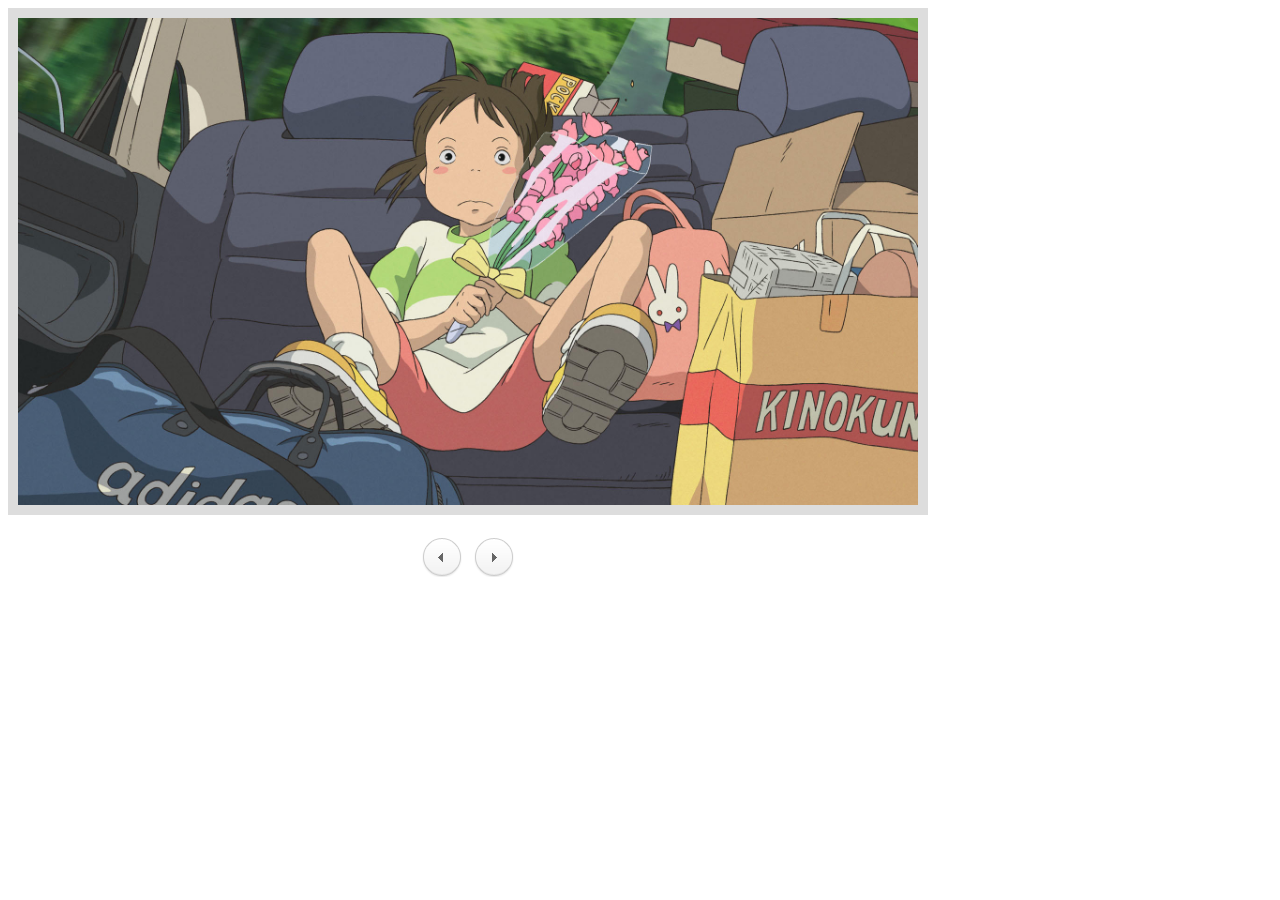
==== commit b8c490fc: "[delete]不要なファイル削除" ====
--- a/index.html
+++ b/index.html
@@ -51,7 +51,6 @@
           <li>
             <img src="images/chihiro/chihiro007.jpg" alt="image7" />
             <!-- <h4>Dark Honor</h4></l -->
-            >
           </li>
 
           <li>
--- a/css/windy.css
+++ b/css/windy.css
@@ -1,5 +1,4 @@
 ul.wi-container {
-  /* width: 190px; */
   height: 300px;
   margin: 0 auto 30px;
   position: relative;
@@ -13,8 +12,6 @@
 }
 
 ul.wi-container li {
-  /* width: 100%; */
-  /* height: 100%; */
   display: none;
   margin: 0;
   position: absolute;
@@ -40,9 +37,6 @@
 }
 
 .windy-wrap {
-  /* display: flex; */
-  /* align-items: center; */
-  /* justify-content: center; */
   width: 920px;
 }
 .nav-wrap {
@@ -53,3 +47,98 @@
   height: auto;
   margin: auto;
 }
+
+.windy-demo {
+  /* width: 220px; */
+  /* margin: 40px auto; */
+  color: #aaa;
+}
+
+.windy-demo ul.wi-container {
+  /* width: 220px; */
+  height: 500px;
+  /* box-shadow: 0 1px 2px rgba(0, 0, 0, 0.2); */
+}
+
+.windy-demo li img {
+  display: block;
+  width: 900px;
+}
+
+.windy-demo h4 {
+  padding: 0 10px;
+  line-height: 74px;
+  margin: 0;
+  color: #ccc;
+  text-align: center;
+}
+
+.windy-demo ul.wi-container:before,
+.windy-demo ul.wi-container:after {
+  content: "";
+  position: absolute;
+  z-index: -2;
+  bottom: 15px;
+  left: 10px;
+  width: 50%;
+  height: 20%;
+  /* box-shadow: 0 15px 10px rgba(0, 0, 0, 0.7); */
+  -webkit-transform: rotate(-3deg);
+  -moz-transform: rotate(-3deg);
+  -ms-transform: rotate(-3deg);
+  -o-transform: rotate(-3deg);
+  transform: rotate(-3deg);
+}
+
+.windy-demo ul.wi-container:after {
+  right: 10px;
+  left: auto;
+  -webkit-transform: rotate(3deg);
+  -moz-transform: rotate(3deg);
+  -ms-transform: rotate(3deg);
+  -o-transform: rotate(3deg);
+  transform: rotate(3deg);
+}
+
+.windy-demo ul.wi-container li {
+  padding: 0;
+  border: 10px solid #ddd;
+  -webkit-user-select: none;
+  -khtml-user-select: none;
+  -moz-user-select: none;
+  -ms-user-select: none;
+  user-select: none;
+}
+
+.windy-demo nav {
+  position: relative;
+  width: 100px;
+  margin: 0 auto;
+}
+
+.windy-demo nav span {
+  width: 42px;
+  height: 42px;
+  margin: 0 4px;
+  float: left;
+  background: url(../images/nav.png) no-repeat 100% 0;
+  text-indent: -9000px;
+  cursor: pointer;
+  -webkit-user-select: none;
+  -khtml-user-select: none;
+  -moz-user-select: none;
+  -ms-user-select: none;
+  user-select: none;
+}
+
+.windy-demo nav span:first-child {
+  background-position: 0 0;
+}
+
+.windy-demo nav span:active {
+  background-position: 100% 2px;
+}
+
+.windy-demo nav span:first-child:active {
+  background-position: 0 2px;
+}
